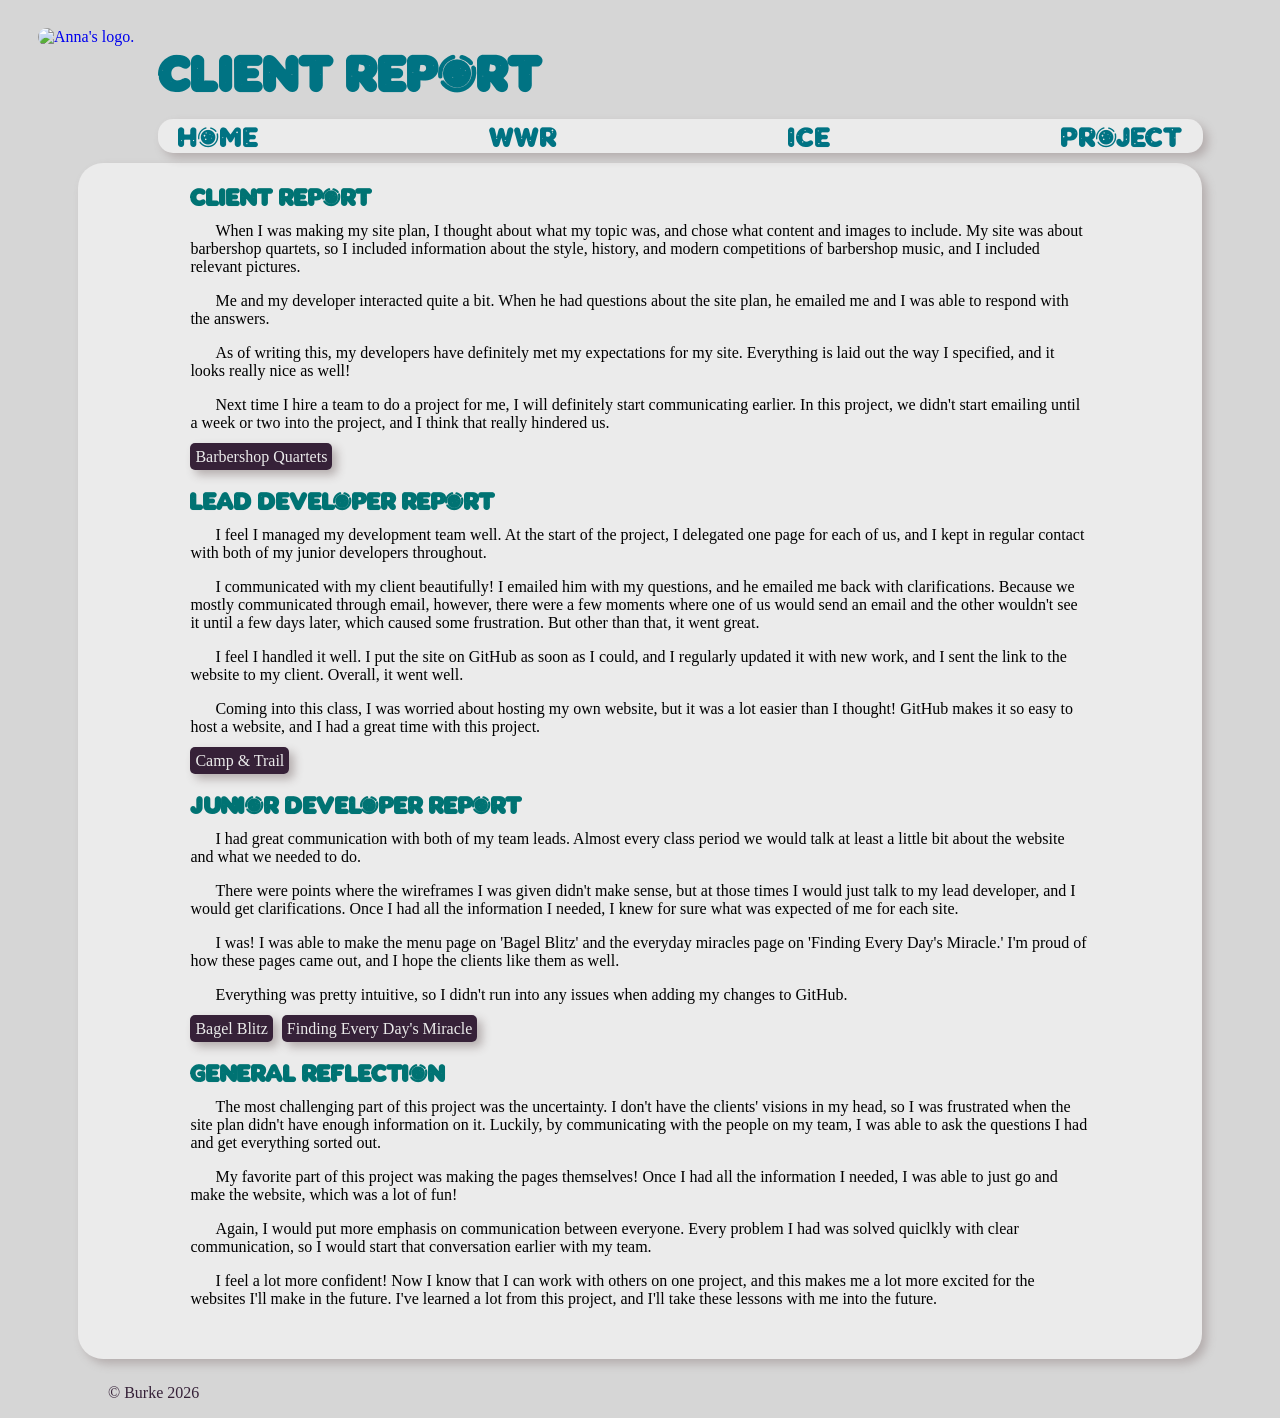
==== client_report.html @ 9149123b "finished client report" ====
<!-- Website created by Anna Burke -->
 <!-- WDD130 -->
<!-- 4/9/2026 -->

<!DOCTYPE html>
<html lang="en">
<head>
    <meta charset="UTF-8">
    <meta name="viewport" content="width=device-width, initial-scale=1.0">
    <title>Anna Burke Client Report</title>
    <link rel = "Stylesheet" href = "styles/styles.css">
</head>
<body>
    <div id="content">
    <header>
    <a href="index.html"><img class="logo" src = "images/Anna_logo_teal_small.png" width=100px alt = "Anna's logo."></a>

    <div id="title-nav">
    <h1>Client Report</h1>
    <nav>
        <ul>
            <li><a href="index.html">Home</a></li>
            <li><a href="wwr/index.html">WWR</a></li>
            <li><a href="ice.html">ICE</a></li>
            <li><a href="client_report.html">Project</a></li>
        </ul>
    </nav>
    </div>
    </header>

    <main>
        <div id="intro">
            <div id="client-report-text">
            <h2>Client report</h2>
            <p>     When I was making my site plan, I thought about what my topic was, and chose what content and images to include. My site was about barbershop quartets, so I included information about the style, history, and modern competitions of barbershop music, and I included relevant pictures. </p>
            <p>Me and my developer interacted quite a bit. When he had questions about the site plan, he emailed me and I was able to respond with the answers.</p>
            <p>As of writing this, my developers have definitely met my expectations for my site. Everything is laid out the way I specified, and it looks really nice as well!</p>
            <p>Next time I hire a team to do a project for me, I will definitely start communicating earlier. In this project, we didn't start emailing until a week or two into the project, and I think that really hindered us.</p>
            <a class="button" id="client-report" target="_blank" href="https://ldspyd.github.io/wdd130-Anna/">Barbershop Quartets</a>
                <br>
            <h2>Lead Developer Report</h2>
            <p>I feel I managed my development team well. At the start of the project, I delegated one page for each of us, and I kept in regular contact with both of my junior developers throughout.</p>
            <p>I communicated with my client beautifully! I emailed him with my questions, and he emailed me back with clarifications. Because we mostly communicated through email, however, there were a few moments where one of us would send an email and the other wouldn't see it until a few days later, which caused some frustration. But other than that, it went great.</p>
            <p>I feel I handled it well. I put the site on GitHub as soon as I could, and I regularly updated it with new work, and I sent the link to the website to my client. Overall, it went well.</p>
            <p>Coming into this class, I was worried about hosting my own website, but it was a lot easier than I thought! GitHub makes it so easy to host a website, and I had a great time with this project.</p>
            <a class="button" id="client-report" target="_blank" href="https://annamburke800-hub.github.io/wdd130-cantrell/">Camp & Trail</a>
            <br>
            <h2>Junior Developer Report</h2>
            <p>I had great communication with both of my team leads. Almost every class period we would talk at least a little bit about the website and what we needed to do.</p>
            <p>There were points where the wireframes I was given didn't make sense, but at those times I would just talk to my lead developer, and I would get clarifications. Once I had all the information I needed, I knew for sure what was expected of me for each site.</p>
            <p>I was! I was able to make the menu page on 'Bagel Blitz' and the everyday miracles page on 'Finding Every Day's Miracle.' I'm proud of how these pages came out, and I hope the clients like them as well.</p>
            <p>Everything was pretty intuitive, so I didn't run into any issues when adding my changes to GitHub.</p>
            <a class="button" id="client-report" target="_blank" href="https://oldeblue2.github.io/wdd130-Sanchez/">Bagel Blitz</a>
            <a class="button" id="client-report" target="_blank" href="https://wbran27.github.io/wdd130-Chen-Hsi-Wu/index.html">Finding Every Day's Miracle</a>
            <br>
            <h2>General Reflection</h2>
            <p>The most challenging part of this project was the uncertainty. I don't have the clients' visions in my head, so I was frustrated when the site plan didn't have enough information on it. Luckily, by communicating with the people on my team, I was able to ask the questions I had and get everything sorted out.</p>
            <p>My favorite part of this project was making the pages themselves! Once I had all the information I needed, I was able to just go and make the website, which was a lot of fun!</p>
            <p>Again, I would put more emphasis on communication between everyone. Every problem I had was solved quiclkly with clear communication, so I would start that conversation earlier with my team.</p>
            <p>I feel a lot more confident! Now I know that I can work with others on one project, and this makes me a lot more excited for the websites I'll make in the future. I've learned a lot from this project, and I'll take these lessons with me into the future.</p>
            </div>
        </div>

    </main>

    <footer>
        <p>&copy; Burke 2026</p>
        <!-- <a href="mailto:annamburke800@gmail.com">Email Me</a> -->
    </footer>
   </div>
</body>
</html>
---- styles/styles.css ----
/* Stylesheet by Anna Burke
    COLORS:
    Teal: #007383
    Purple: #362138
    Grey: #d6d6d6
    Light Grey: #ebebeb
    Black: #000000 */

body {
    background-color:#D6D6D6;
}

@font-face {
  font-family: 'Cosmo Corner';
  src: url("../fonts/Cosmo_Corner1.ttf") format('truetype');
}
h1{
    /* padding: 53px 20px 7px 20px; */
    color:#007383;
    /* color:#362138; */
    display:grid;
    
    /* padding-top: 26px; */
    padding-left:20px;
    margin-bottom: 0px;
    font-family: "Cosmo Corner";
    font-size: 50px;
    grid-row: 1;

}
h2{
    grid-column: 2;
    font-family: "Cosmo Corner";
    color:#007373;
    margin-bottom: -5px;
}
h3{
    font-family :"Cosmo Corner";
    font-size: 25px;
    font-weight: bold;
    color: #362138;
    text-indent: 50px;
}
p{
    font-family: Lucida Console;
    
}
#intro{
    display: grid;
    grid-template-columns: 1fr 80% 1fr;
    background-color: #ebebeb;
    border-radius: 25px;
    box-shadow: 5px 5px 10px #b5aeae;
    margin-bottom: 25px;
}
#intro p{
    grid-column: 2;
}

#client-report{
    grid-column: 2;
    margin: -3px 5px 5px 0px;
}

#client-report-text{
    grid-column: 2;
    padding-bottom: 35px;
}
#client-report-text p {
    text-indent: 25px;

}

#main-content{
    grid-column: 2;
}
main{
    margin:10px 70px;
}
footer{
    margin:10px 100px;
    color:#362138;
}

.logo{
    float: left;
    /* padding:20px 30px; */
    display:grid;
    align-self:center;
    justify-self:center;
    margin-top: 20px;
}

header{
    margin: 0px 30px;
    
}

nav ul{
    display:flex;
    align-items: left;
    justify-content: space-between;
    list-style-type: none;
    /* margin: 0px 70px 0px 0px; */
    /* padding: 7px 20px; */
    padding-left: 20px;
    padding-right: 20px;
    padding-bottom: 3px;
    margin-left: 20px;
    margin-right: 39px;
    background-color:#ebebeb;    
    border-radius: 15px;
    box-shadow: 5px 5px 10px #b5aeae;
    grid-row: 2;
    padding-bottom: 0px;
    
}
@media (max-width: 600px){
    nav ul{
        display:flex;
        align-items: left;
        justify-content: space-between;
        margin: 0px;
        padding: 0px;
        background-color:black;
        width: 100%;
    }
}

nav li a{
    color:#007383;
    text-decoration: none;
    font-size: 1.75em;
    font-family: "Cosmo Corner";
    padding-top: -3px;
}

nav a:hover{
    /* color: #094050; */
    color: #81aab3;
    /* text-decoration:underline; */
}

#content{
    max-width: 1600px;
    margin: 0 auto;
}

#section{
    /* background-color: white; */
    display: grid;
    grid-template-columns: 1fr 5fr 1fr 5fr 1fr 5fr 1fr 5fr 1fr;
    grid-template-rows: 1fr 1fr;

}

#section .button{
    background-color: #362138;
}

img{
    border-radius: 10px;
}

#image1{

    grid-column: 2;
    grid-row: 1;
    box-shadow: 5px 5px 10px #b5aeae;
}
#image2{
    grid-column: 4;
    grid-row: 1;
    box-shadow: 5px 5px 10px #b5aeae;
    margin: auto;
    min-width: 225px;
}
#image3{
    
    grid-column: 6;
    box-shadow: 5px 5px 10px #b5aeae;
}
#image4{
    background-color: #007383;
    grid-column: 8;
    box-shadow: 5px 5px 10px #b5aeae;
}

#portal-button{
    grid-column: 2;
    grid-row: 2;
    
}
#wwr-button{
    grid-column: 4;
    grid-row: 2;
}
#ice-button{
    grid-column: 6;
    grid-row: 2;
}
#project-button{
    grid-column: 8;
    grid-row: 2;
}

.button{
    /* max-width: auto; */
    max-height: 30px;
    min-width: 50px;
    text-align: center;
    margin: 20px auto auto auto;
    font-family: lucida Console;
    box-shadow: 5px 5px 10px #b5aeae;
    text-decoration: none;
    background-color: #362138;
    color: #ebebeb;
    padding: 5px;
    border-radius: 5px;
}

.button:hover{
    background-color: #764c7a;
    transform: scale(1.1);
}

#title-nav{
    display: grid;
    grid-template-rows: 1fr 50px;
}

#ice-buttons{
    /* grid-column: 2; */
    display: grid;
    grid-template-columns: repeat(3, 1fr);
    grid-template-rows: repeat(3, 150px);
    /* grid-gap: 5px; */
    text-align: center;
    padding-bottom: 30px;
} 
#ice-buttons p{
    padding: 0px 15px;
}
#ice-buttons .button{
    margin: auto 0px;
    
}

/*  ICE BUTTONS */

#prophet_cards{
    grid-column: 1;
    grid-row: 1;
    border-style: none solid solid none;
    border-color: #007373;
    border-width: 1px;
}
#prophet_cards .button{
    padding-bottom: -20px;
}

#apostle_spotlight{
    grid-column: 2;
    grid-row: 1;
    border-style: none solid solid;
    border-color: #007373;
    border-width: 1px;
}

#fav_devo{
    grid-column: 3;
    grid-row: 1;
    border-style: none none solid solid;
    border-color: #007373;
    border-width: 1px;
}

#valentines{
    grid-column: 1;
    grid-row: 2;
    border-style: solid solid solid none;
    border-color: #007373;
    border-width: 1px 1px 1px;
}

#grid_flags{
    grid-column: 2;
    grid-row: 2;
    border: 1px solid #007373;
}

#positioning{
    grid-column: 3;
    grid-row: 2;
    border-style: solid none solid solid;
    border-color: #007373;
    border-width: 1px 0px 1px 1px;
}

#gallery{
    grid-column: 1;
    grid-row: 3;
    border-style: solid solid none;
    border-color: #007373;
    border-width: 1px 1px 0 0;
}

#signup{
    grid-column: 2;
    grid-row: 3;
    border-style: solid solid none solid;
    border-color: #007373;
    border-width: 1px 1px 0px 1px;
}
#blank{
    border-style: solid none none solid;
    border-color: #007373;
    border-width: 1px 1px 0px 1px;
}

/* @font-face to define your own font w font-family and src(url) */
/* to style tables use divtable.com/tablestyler */
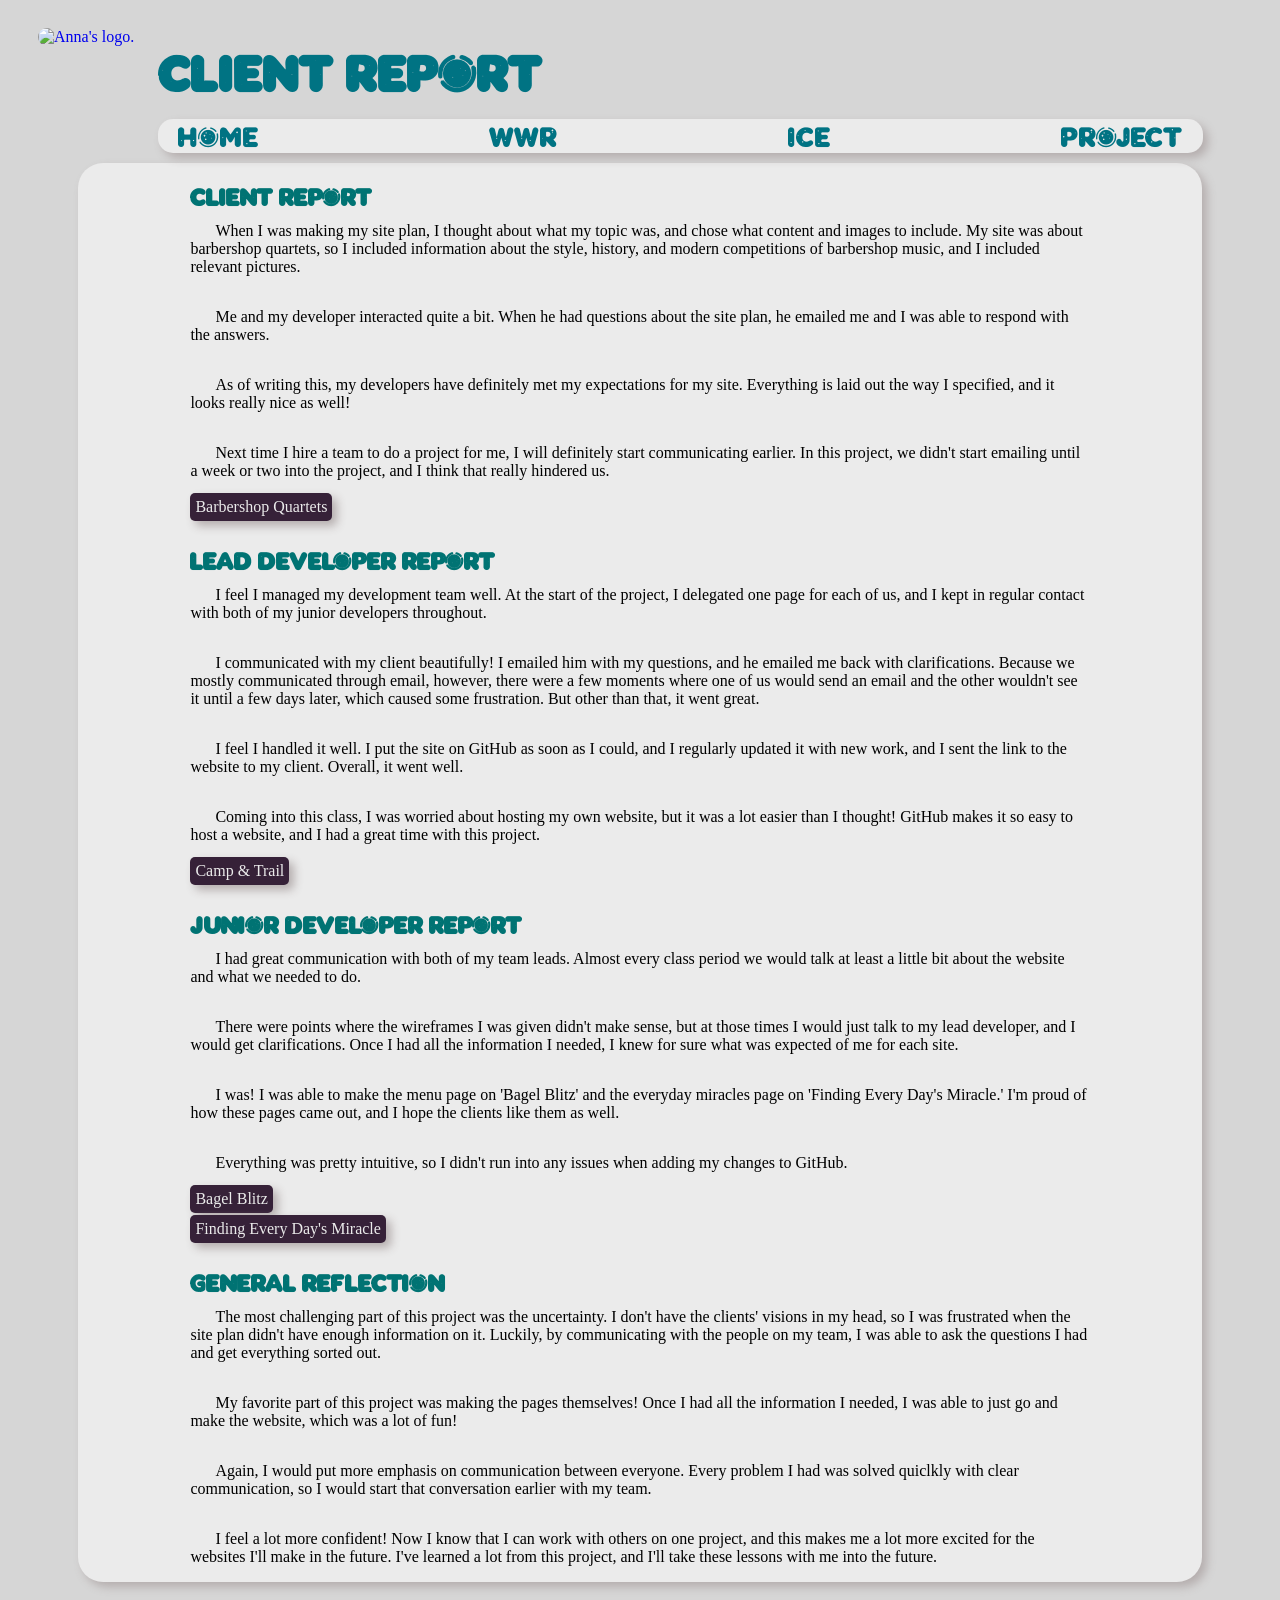
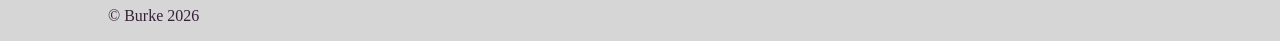
==== commit bceb7a51: "Finished client report" ====
--- a/client_report.html
+++ b/client_report.html
@@ -30,7 +30,6 @@
 
     <main>
         <div id="intro">
-            <div id="client-report-text">
             <h2>Client report</h2>
             <p>     When I was making my site plan, I thought about what my topic was, and chose what content and images to include. My site was about barbershop quartets, so I included information about the style, history, and modern competitions of barbershop music, and I included relevant pictures. </p>
             <p>Me and my developer interacted quite a bit. When he had questions about the site plan, he emailed me and I was able to respond with the answers.</p>
@@ -58,7 +57,6 @@
             <p>My favorite part of this project was making the pages themselves! Once I had all the information I needed, I was able to just go and make the website, which was a lot of fun!</p>
             <p>Again, I would put more emphasis on communication between everyone. Every problem I had was solved quiclkly with clear communication, so I would start that conversation earlier with my team.</p>
             <p>I feel a lot more confident! Now I know that I can work with others on one project, and this makes me a lot more excited for the websites I'll make in the future. I've learned a lot from this project, and I'll take these lessons with me into the future.</p>
-            </div>
         </div>
 
     </main>
--- a/styles/styles.css
+++ b/styles/styles.css
@@ -60,13 +60,10 @@
 #client-report{
     grid-column: 2;
     margin: -3px 5px 5px 0px;
-}
-
-#client-report-text{
-    grid-column: 2;
-    padding-bottom: 35px;
-}
-#client-report-text p {
+    width: fit-content;
+}
+
+#intro p {
     text-indent: 25px;
 
 }
